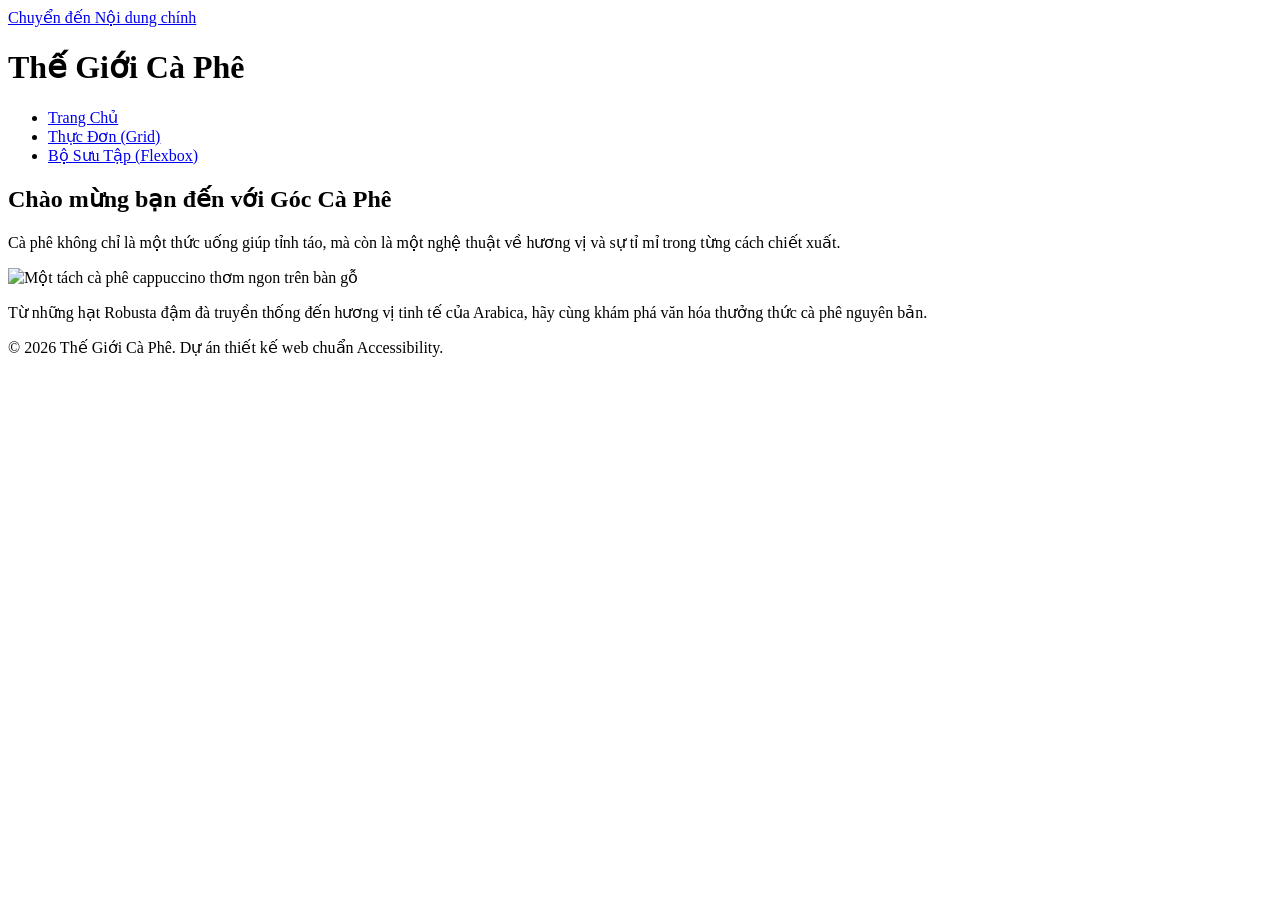
==== index.html @ 6d93312e "Add files via upload" ====
<!DOCTYPE html>
<html lang="vi">
<head>
  <meta charset="utf-8">
  <meta name="viewport" content="width=device-width, initial-scale=1.0">
  <title>Khám Phá Cà Phê - Trang Chủ</title>
  <link rel="stylesheet" href="css/style.css">
</head>
<body>
  <!-- Skip to Main Content (chỉ hiện khi focus) -->
  <a href="#main-content" class="skip-link">Chuyển đến Nội dung chính</a>

  <header>
    <h1>Thế Giới Cà Phê</h1>
    <nav>
      <ul class="nav-links">
        <li><a href="index.html" class="active">Trang Chủ</a></li>
        <li><a href="menu.html">Thực Đơn (Grid)</a></li>
        <li><a href="gallery.html">Bộ Sưu Tập (Flexbox)</a></li>
      </ul>
    </nav>
  </header>

  <main id="main-content">
    <section class="intro-card">
      <h2>Chào mừng bạn đến với Góc Cà Phê</h2>
      <p>Cà phê không chỉ là một thức uống giúp tỉnh táo, mà còn là một nghệ thuật về hương vị và sự tỉ mỉ trong từng cách chiết xuất.</p>
      
      <img src="https://images.unsplash.com/photo-1501339847302-ac426a4a7cbb?w=600&auto=format&fit=crop&q=80" 
           alt="Một tách cà phê cappuccino thơm ngon trên bàn gỗ" 
           class="hero-img">

      <p>Từ những hạt Robusta đậm đà truyền thống đến hương vị tinh tế của Arabica, hãy cùng khám phá văn hóa thưởng thức cà phê nguyên bản.</p>
    </section>
  </main>

  <footer>
    <p>&copy; 2026 Thế Giới Cà Phê. Dự án thiết kế web chuẩn Accessibility.</p>
  </footer>
</body>
</html>
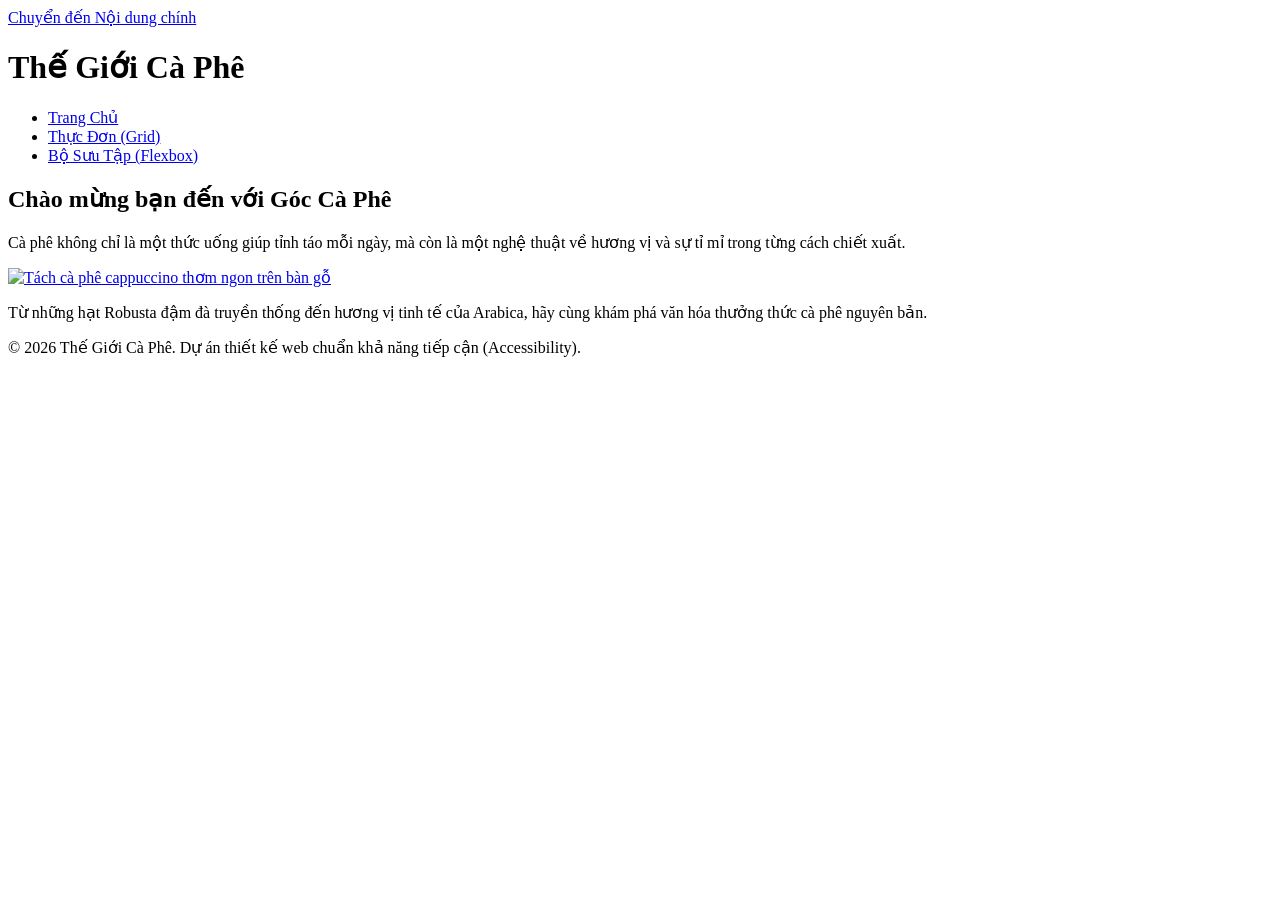
==== commit 497da4c0: "Add files via upload" ====
--- a/index.html
+++ b/index.html
@@ -7,7 +7,7 @@
   <link rel="stylesheet" href="css/style.css">
 </head>
 <body>
-  <!-- Skip to Main Content (chỉ hiện khi focus) -->
+  <!-- Nút Skip to content chỉ hiện khi bấm Tab (focus) -->
   <a href="#main-content" class="skip-link">Chuyển đến Nội dung chính</a>
 
   <header>
@@ -24,18 +24,20 @@
   <main id="main-content">
     <section class="intro-card">
       <h2>Chào mừng bạn đến với Góc Cà Phê</h2>
-      <p>Cà phê không chỉ là một thức uống giúp tỉnh táo, mà còn là một nghệ thuật về hương vị và sự tỉ mỉ trong từng cách chiết xuất.</p>
+      <p>Cà phê không chỉ là một thức uống giúp tỉnh táo mỗi ngày, mà còn là một nghệ thuật về hương vị và sự tỉ mỉ trong từng cách chiết xuất.</p>
       
-      <img src="https://images.unsplash.com/photo-1501339847302-ac426a4a7cbb?w=600&auto=format&fit=crop&q=80" 
-           alt="Một tách cà phê cappuccino thơm ngon trên bàn gỗ" 
-           class="hero-img">
+      <a href="menu.html" class="img-link">
+        <img src="https://images.unsplash.com/photo-1501339847302-ac426a4a7cbb?w=600&auto=format&fit=crop&q=80" 
+             alt="Tách cà phê cappuccino thơm ngon trên bàn gỗ" 
+             class="hero-img">
+      </a>
 
       <p>Từ những hạt Robusta đậm đà truyền thống đến hương vị tinh tế của Arabica, hãy cùng khám phá văn hóa thưởng thức cà phê nguyên bản.</p>
     </section>
   </main>
 
   <footer>
-    <p>&copy; 2026 Thế Giới Cà Phê. Dự án thiết kế web chuẩn Accessibility.</p>
+    <p>&copy; 2026 Thế Giới Cà Phê. Dự án thiết kế web chuẩn khả năng tiếp cận (Accessibility).</p>
   </footer>
 </body>
 </html>
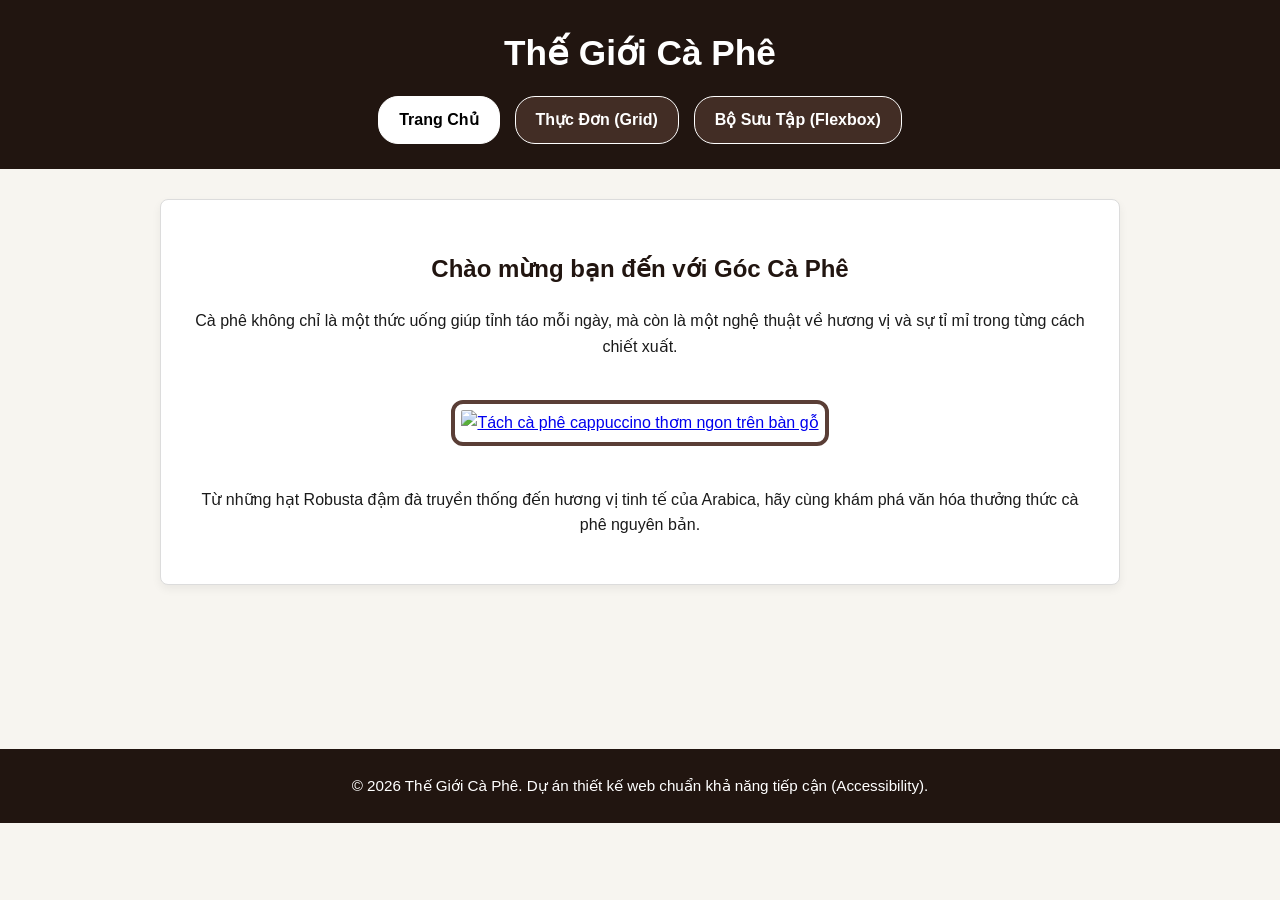
==== commit a2cc2b1b: "Fix HTML formatting and ensure proper structure" ====
--- a/index.html
+++ b/index.html
@@ -4,7 +4,7 @@
   <meta charset="utf-8">
   <meta name="viewport" content="width=device-width, initial-scale=1.0">
   <title>Khám Phá Cà Phê - Trang Chủ</title>
-  <link rel="stylesheet" href="css/style.css">
+  <link rel="stylesheet" href="style.css">
 </head>
 <body>
   <!-- Nút Skip to content chỉ hiện khi bấm Tab (focus) -->
@@ -40,4 +40,4 @@
     <p>&copy; 2026 Thế Giới Cà Phê. Dự án thiết kế web chuẩn khả năng tiếp cận (Accessibility).</p>
   </footer>
 </body>
-</html>+</html>
--- a/style.css
+++ b/style.css
@@ -0,0 +1,253 @@
+/* ==========================================================================
+   1. RESET & CẤU TRÚC CƠ BẢN
+   ========================================================================== */
+* {
+  box-sizing: border-box;
+}
+
+body {
+  font-family: Arial, Helvetica, sans-serif;
+  font-size: 16px;
+  line-height: 1.6;
+  margin: 0;
+  padding: 0;
+  background-color: #f7f5f0; /* Nền kem sáng */
+  color: #1a1a1a;            /* Chữ đen đậm - Tương phản cực cao */
+}
+
+/* ==========================================================================
+   2. TIÊU CHÍ: SKIP TO MAIN CONTENT (:focus)
+   ========================================================================== */
+.skip-link {
+  position: absolute;
+  top: -100px;
+  left: 10px;
+  background-color: #000000;
+  color: #ffffff;
+  padding: 10px 18px;
+  text-decoration: underline;
+  font-weight: bold;
+  border-radius: 4px;
+  z-index: 9999;
+  transition: top 0.2s ease-in-out;
+}
+
+.skip-link:focus {
+  top: 10px;
+}
+
+/* ==========================================================================
+   3. TIÊU CHÍ: HEADER & ĐIỀU HƯỚNG NAV (Flexbox & >3 thuộc tính CSS)
+   ========================================================================== */
+header {
+  background-color: #211510; /* Nền nâu đen rất tối */
+  color: #ffffff;
+  padding: 25px 15px;
+  text-align: center;
+}
+
+header h1 {
+  margin: 0 0 15px 0;
+  font-size: 2.2rem;
+  color: #ffffff;            /* Chữ trắng tinh */
+}
+
+.nav-links {
+  display: flex;
+  justify-content: center;
+  flex-wrap: wrap;
+  list-style: none;
+  margin: 0;
+  padding: 0;
+  gap: 15px;
+}
+
+.nav-links a {
+  display: inline-block;
+  color: #ffffff;            /* Chữ trắng rõ ràng trên nút tối */
+  background-color: #422d25;
+  padding: 10px 20px;
+  text-decoration: none;
+  font-weight: bold;
+  border-radius: 20px;
+  border: 1px solid #ffffff;
+  transition: background-color 0.3s ease, transform 0.2s ease;
+}
+
+/* TIÊU CHÍ: Lớp giả :hover */
+.nav-links a:hover,
+.nav-links a:focus {
+  background-color: #ffffff;
+  color: #000000;            /* Tương phản ngược tuyệt đối */
+  transform: translateY(-3px);
+}
+
+.nav-links a.active {
+  background-color: #ffffff;
+  color: #000000;
+}
+
+/* ==========================================================================
+   4. NỘI DUNG CHÍNH (MAIN)
+   ========================================================================== */
+main {
+  max-width: 1000px;
+  margin: 30px auto;
+  padding: 0 20px;
+  min-height: 500px;
+}
+
+h2 {
+  color: #211510;
+}
+
+p {
+  color: #1a1a1a;
+}
+
+.intro-card {
+  background-color: #ffffff;
+  padding: 30px;
+  border-radius: 8px;
+  border: 1px solid #dcdcdc;
+  box-shadow: 0 4px 10px rgba(0, 0, 0, 0.06);
+  text-align: center;
+}
+
+.img-link {
+  display: inline-block;
+}
+
+/* ==========================================================================
+   5. TIÊU CHÍ: MÔ HÌNH HỘP (BOX MODEL) CHO TẤT CẢ HÌNH ẢNH
+   ========================================================================== */
+img {
+  max-width: 100%;
+  height: auto;
+  display: block;
+  box-sizing: border-box;
+  border: 4px solid #5a3e36; /* Border */
+  padding: 6px;              /* Padding */
+  border-radius: 12px;       /* Border-radius */
+  background-color: #ffffff;
+}
+
+.hero-img {
+  margin: 25px auto;
+  max-height: 380px;
+  object-fit: cover;
+}
+
+/* ==========================================================================
+   6. TIÊU CHÍ: BỐ CỤC LƯỚI GRID (2 cột) TRÊN TRANG MENU
+   ========================================================================== */
+.grid-container {
+  display: grid;
+  grid-template-columns: repeat(2, 1fr);
+  gap: 25px;
+  margin-top: 25px;
+}
+
+.grid-item {
+  background-color: #ffffff;
+  padding: 20px;
+  border-radius: 8px;
+  border: 1px solid #dcdcdc;
+  box-shadow: 0 2px 6px rgba(0, 0, 0, 0.05);
+  display: flex;
+  flex-direction: column;
+  align-items: center;
+  text-align: center;
+  transition: transform 0.3s ease, box-shadow 0.3s ease;
+}
+
+.grid-item:hover {
+  transform: translateY(-5px);
+  box-shadow: 0 8px 18px rgba(0, 0, 0, 0.12);
+}
+
+.grid-item img {
+  width: 100%;
+  height: 220px;
+  object-fit: cover;
+  margin-bottom: 15px;
+}
+
+.grid-item h3 {
+  color: #211510;
+  margin: 10px 0;
+}
+
+/* ==========================================================================
+   7. TIÊU CHÍ: FLEXBOX & BỘ CHỌN :nth-child TRÊN TRANG GALLERY
+   ========================================================================== */
+.flex-gallery {
+  display: flex;
+  flex-wrap: wrap;
+  justify-content: space-around;
+  align-items: center;
+  gap: 25px;
+  margin-top: 25px;
+}
+
+.gallery-card {
+  flex: 0 1 300px;
+  background-color: #ffffff;
+  padding: 15px;
+  border-radius: 8px;
+  border: 1px solid #dcdcdc;
+  box-shadow: 0 2px 8px rgba(0, 0, 0, 0.06);
+  text-align: center;
+  transition: transform 0.3s ease;
+}
+
+.gallery-card:hover {
+  transform: scale(1.03);
+}
+
+.gallery-card img {
+  width: 100%;
+  height: 200px;
+  object-fit: cover;
+  margin-bottom: 10px;
+}
+
+/* TIÊU CHÍ: nth-child xen kẽ góc bo viền cho các ảnh chẵn / lẻ */
+.gallery-card:nth-child(odd) img {
+  border-radius: 35px 4px 35px 4px;
+  border-color: #8c6239;
+}
+
+.gallery-card:nth-child(even) img {
+  border-radius: 4px 35px 4px 35px;
+  border-color: #3e2723;
+}
+
+/* ==========================================================================
+   8. CHÂN TRANG FOOTER (Độ tương phản cao)
+   ========================================================================== */
+footer {
+  background-color: #211510;
+  color: #ffffff;            /* Chữ trắng tinh */
+  text-align: center;
+  padding: 25px 15px;
+  margin-top: 50px;
+}
+
+footer p {
+  margin: 0;
+  color: #ffffff;            /* Chữ trắng tinh trên nền nâu tối */
+  font-size: 0.95rem;
+}
+
+/* ==========================================================================
+   9. RESPONSIVE ĐIỆN THOẠI
+   ========================================================================== */
+@media (max-width: 700px) {
+  .grid-container {
+    grid-template-columns: 1fr;
+  }
+  .gallery-card {
+    flex: 1 1 100%;
+  }
+}
